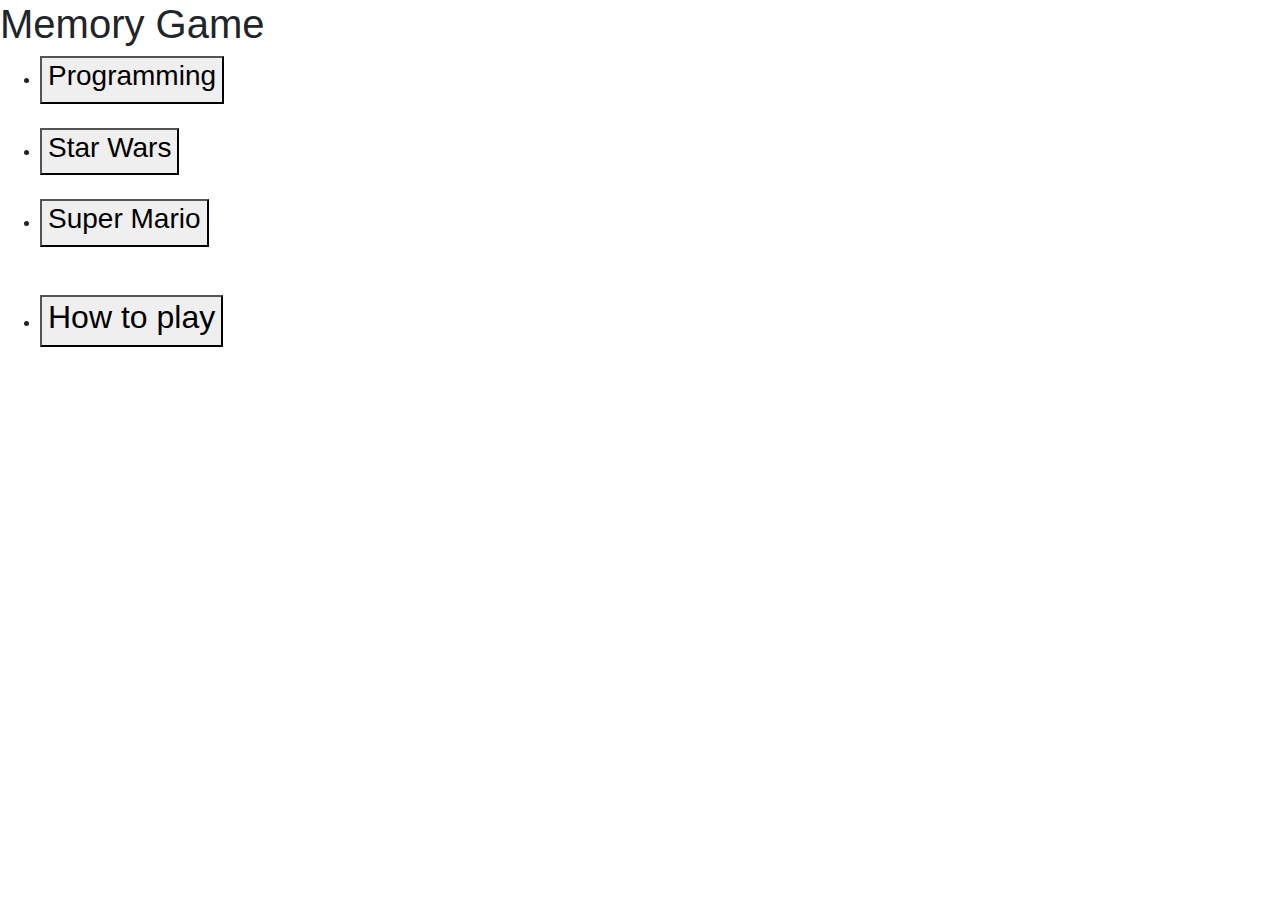
==== index.html @ d0e05aa7 "Create index.html" ====
<!DOCTYPE html>
<html lang="en">
<head>
    <meta charset="UTF-8">
    <meta name="viewport" content="width=device-width, initial-scale=1.0">
    <title>Memory Game </title>
    <link rel="stylesheet" href="https://stackpath.bootstrapcdn.com/bootstrap/4.5.2/css/bootstrap.min.css">
     <link rel="stylesheet" href="C:\Users\mysan\OneDrive\Skrivbord\projektcode\style.css" type="text/css">
     <script src="https://stackpath.bootstrapcdn.com/bootstrap/4.5.2/js/bootstrap.min.js"></script>

</head>
<body id="indexpage">

    <div class="page-header">
            <h1>Memory Game</h1>

        </div>

       
      <ul class="List"> 

         <li><a href="programming.html"><button class="button"><h3>Programming</h3></button></a></li>
         <br>
        <li><a href="starwars.html"><button class="button"><h3>Star Wars</h3></button></a></li>
        <br>
         <li><a href="supermario.html"><button class="button"><h3>Super Mario</h3></button></a></li>
         <br>
         <br>
         <li><a href="howto.html"><button class="button" ><h2>How to play</h2></button></a></li>

     
    </ul>

        </div>

        
<script src="index.js"></script>


</body>
</html>
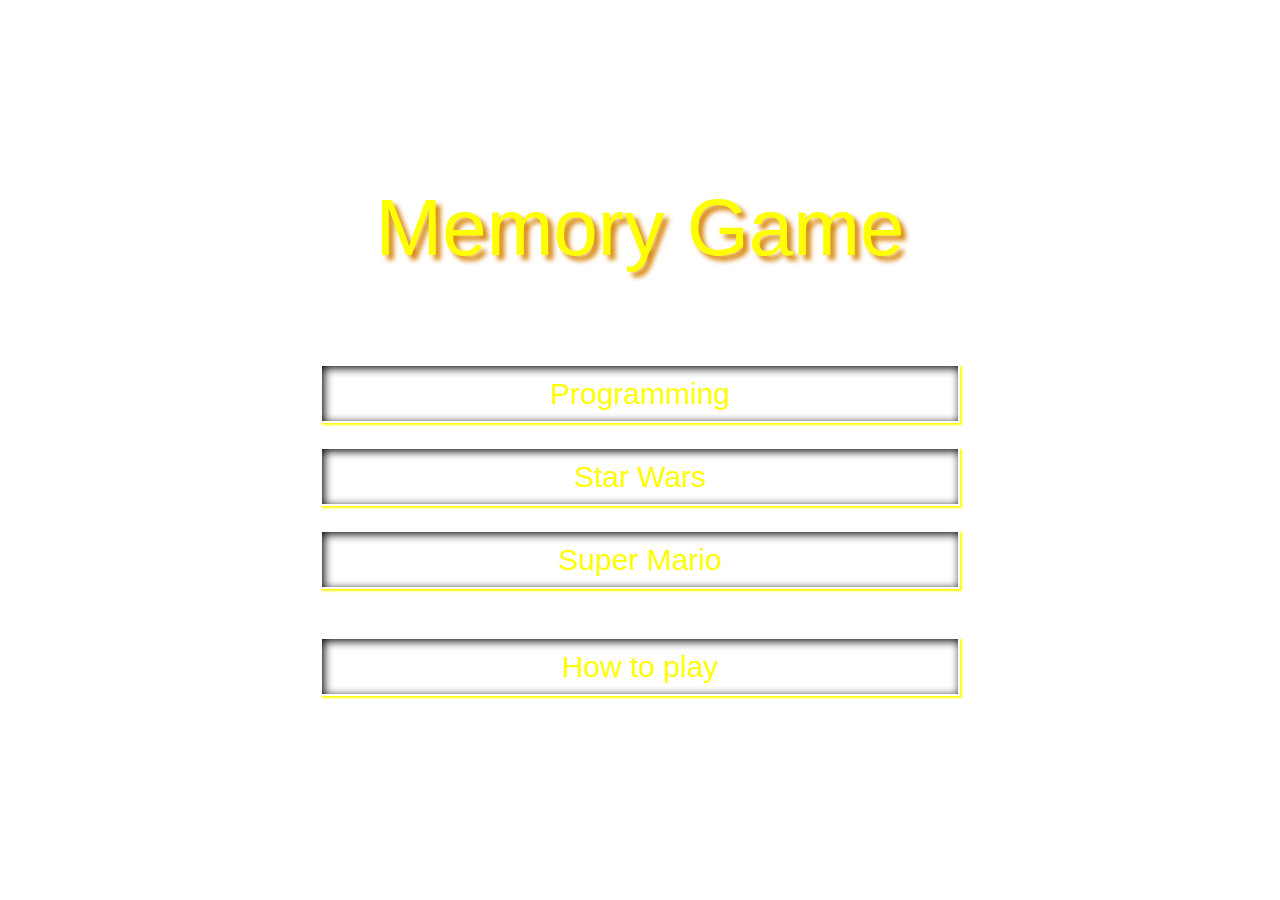
==== commit becc35e1: "Correct errors, rm h3" ====
--- a/index.html
+++ b/index.html
@@ -5,7 +5,7 @@
     <meta name="viewport" content="width=device-width, initial-scale=1.0">
     <title>Memory Game </title>
     <link rel="stylesheet" href="https://stackpath.bootstrapcdn.com/bootstrap/4.5.2/css/bootstrap.min.css">
-     <link rel="stylesheet" href="C:\Users\mysan\OneDrive\Skrivbord\projektcode\style.css" type="text/css">
+     <link rel="stylesheet" href="style.css" type="text/css">
      <script src="https://stackpath.bootstrapcdn.com/bootstrap/4.5.2/js/bootstrap.min.js"></script>
 
 </head>
@@ -19,19 +19,18 @@
        
       <ul class="List"> 
 
-         <li><a href="programming.html"><button class="button"><h3>Programming</h3></button></a></li>
+         <li><a href="programming.html"><button class="button">Programming</button></a></li>
          <br>
-        <li><a href="starwars.html"><button class="button"><h3>Star Wars</h3></button></a></li>
+        <li><a href="starwars.html"><button class="button">Star Wars</button></a></li>
         <br>
-         <li><a href="supermario.html"><button class="button"><h3>Super Mario</h3></button></a></li>
+         <li><a href="supermario.html"><button class="button">Super Mario</button></a></li>
          <br>
          <br>
-         <li><a href="howto.html"><button class="button" ><h2>How to play</h2></button></a></li>
+         <li><a href="howto.html"><button class="button" >How to play</button></a></li>
 
      
     </ul>
 
-        </div>
 
         
 <script src="index.js"></script>
@@ -39,5 +38,3 @@
 
 </body>
 </html>
-
-
--- a/style.css
+++ b/style.css
@@ -0,0 +1,276 @@
+* {
+    padding: 0%;
+    margin: 0%;
+    box-sizing: border-box;
+}
+
+
+body {
+  font-family: sans-serif;
+  height: 80vh;
+
+}
+
+
+
+
+/*------The backgrounds images is set with cover so its adjusts to the pages.----*/
+
+
+#indexpage {
+    background-image: url("https://raw.githubusercontent.com/mysan91/Milestoneproject2/master/images/index/index.jpg");
+    background-size: cover; 
+   
+}
+
+#level1 {
+ background-image: url("https://raw.githubusercontent.com/mysan91/Milestoneproject2/master/images/level1/background.jpg");
+ background-size: cover;
+
+ display: flex;
+  }
+    
+
+  #level2 {
+ background-image: url("https://raw.githubusercontent.com/mysan91/Milestoneproject2/master/images/level2/starwars.jpg");
+ background-size: cover;
+ 
+ display: flex;
+  }
+
+  #level3 {
+    background-image: url("https://raw.githubusercontent.com/mysan91/milestoneprojecttwo/master/images/supermario/wallpaper.png");
+     background-size: cover;
+  
+  }
+
+
+  /*----------------------------Generall for alla pages-----------------------*/ 
+
+ 
+
+  .front-face,
+  .back-face {
+    width: 100%;
+    height: 100%;
+    padding: 20px;
+    position: absolute;
+    border-radius: 5px;
+    background: rgba(37, 127, 211, 0.623);
+    backface-visibility: hidden;
+  
+  }
+  
+  .front-face {
+    transform: rotateY(180deg);
+  }
+
+.content {
+    position: relative;
+    width: 75vw;
+    min-height: 90vh;
+    margin: 0 auto;
+    text-align: center;
+   
+}
+
+
+.header {
+    height: 50px;
+    position: relative;
+}
+
+
+
+.btn-warning {
+    left: 10px;
+    padding:10px;
+    margin-top:10px;
+}
+
+
+  /*----------------------Index page----------------*/
+
+ul {
+    text-align: center;
+}
+
+
+h1 {
+    font-size: 80px;
+     color: yellow;
+     padding: 0;
+     text-align: center;
+     text-shadow: 1px 1px 2px ;
+     font-family: sans-serif;
+     padding: 10px;
+     text-shadow: 5px 5px 5px rgb(216, 133, 9);
+     padding: 80px;
+     margin-top: 100px;
+     width: 100%;
+  
+}
+
+    
+
+h2 {
+  font-size: 25px;
+  color: yellow;
+  font-family: sans-serif;
+  padding: 0;
+  text-align: center;
+  margin-top: 15px;
+  padding: 10px;
+  text-shadow: 5px 5px 5px rgb(216, 133, 9);
+  width: 100%;
+}
+
+h3 {
+
+    font-size: 30px;
+    color: yellow;
+    font-family: sans-serif;
+    padding: 0;
+    text-align: center;
+    margin-top: 15px;
+    padding: 10px;
+    text-shadow: 5px 5px 5px rgb(216, 133, 9);
+}
+
+h4 {
+  font-size: 15px;
+  color: white;
+
+}
+
+/*-----------------The index page button---------------*/
+
+.button {
+  margin: auto;
+  cursor: pointer;
+  position: relative;
+  appearance: none;
+  overflow: hidden;
+  border: 10px;
+  padding: 5px;
+  background-color: transparent;
+  font-size: 30px;
+  color: yellow;
+  transition: 0,5s; 
+  text-align: center;
+  border: 2px solid transparent;
+  -webkit-box-shadow: 2px 2px 2px 0px yellow, inset 2px 2px 10px 0px #000000, 5px 5px 15px 5px rgba(255,139,253,0); 
+  width: 50%;
+
+}
+
+.button:after {
+  background: green;
+  position: absolute;
+  top: 0;
+  left: 0;
+  width: 100%;
+  height: 100%;
+  transform: translateY(100%);
+  transition: 0.5s;
+}
+
+.button:hover {
+  transform: scale(1.6, 1.6);
+  color: black;
+}
+
+.button:hover:after {
+  transform: translateY(0);
+}
+
+
+
+
+/*--------------The memory game cards-----------*/
+
+.memory-game {
+  position: relative;
+  height: 89vh;
+  width: 90%;
+  margin: 5px auto 5px auto;
+  display: flex;
+  flex-wrap: wrap;
+  perspective: 1000px;
+ 
+}
+
+.memory-card {
+  display: flex;
+  margin: 5px;
+  height: calc(20% - 10px);
+  width: calc(16.66% - 10px);
+  border-radius: 5px;
+  position: relative;
+  transform: scale(1);
+  transform-style: preserve-3d;
+  transform: scale(1);
+  transition: transform .5s;
+}
+
+.memory-card:active {
+  transform: scale(0.97);
+  transition: transform .2s;
+}
+
+/*-------Making the card turn 180 degrees when you push on in-----*/ 
+
+.memory-card.flip {
+  transform: rotateY(180deg);
+}
+
+
+  /*----------------------------How to page-----------------------*/ 
+
+.howto {
+    position: relative;
+    width: 70vw;
+    min-height: 90vh;
+    margin: 0 auto;
+    text-align: center;
+        
+}
+
+h5 {
+  font-size: 25px;
+  color: yellow;
+  font-family: sans-serif;   
+   text-align: center;
+}
+
+
+  /*---------------------------- Media for Ipad and ipad pro----------------------*/ 
+
+
+@media (max-width: 1024px) {
+
+    .content {
+        width: 75vw;
+         margin: 5px;
+    }
+}
+
+@media (max-width: 1366px) {
+
+    .content {
+       width: 80vw;
+        margin: 5px
+      
+    }
+}
+
+
+
+
+
+
+
+
+
+
+
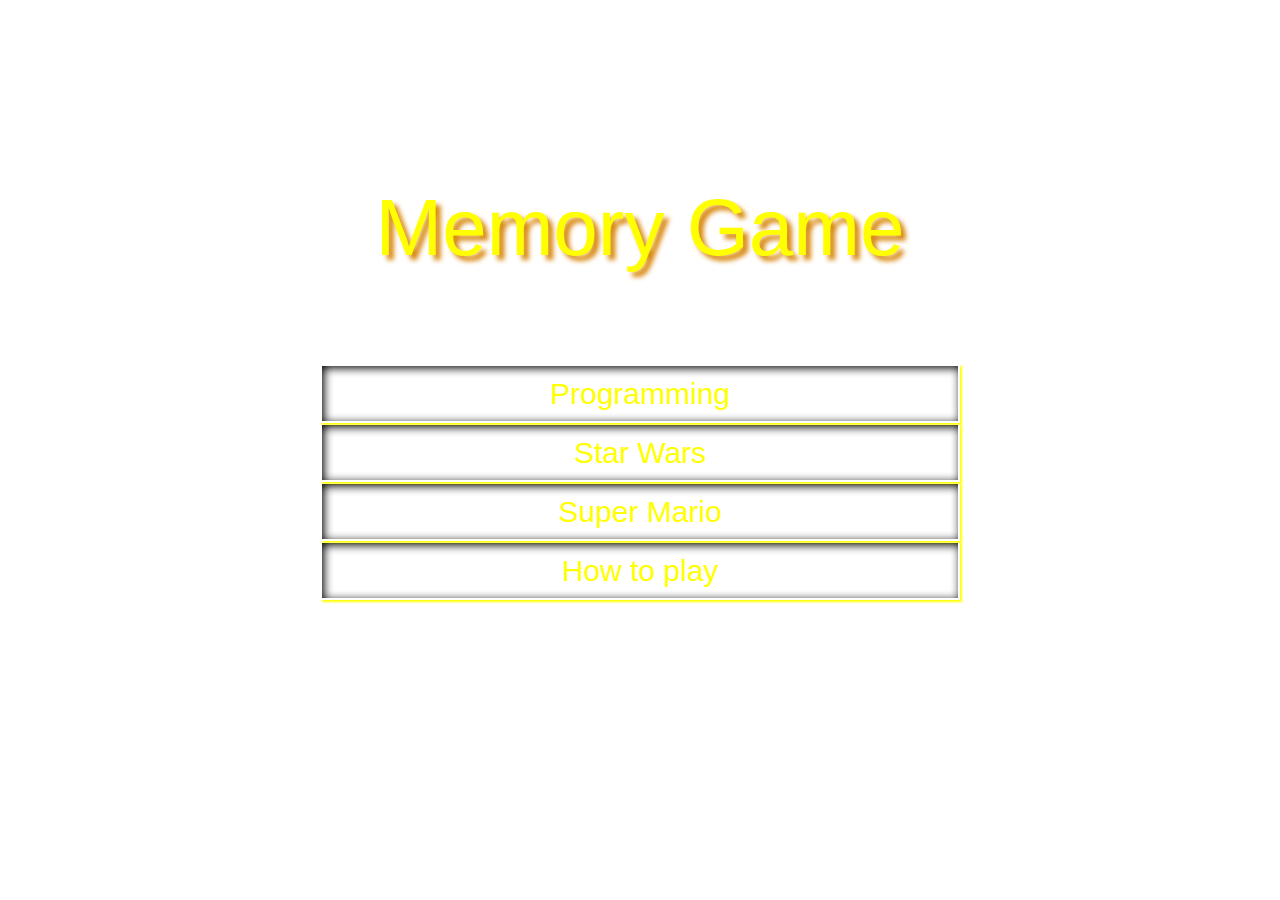
==== commit cdb90738: "Remove BR" ====
--- a/index.html
+++ b/index.html
@@ -20,12 +20,11 @@
       <ul class="List"> 
 
          <li><a href="programming.html"><button class="button">Programming</button></a></li>
-         <br>
+        
         <li><a href="starwars.html"><button class="button">Star Wars</button></a></li>
-        <br>
+   
          <li><a href="supermario.html"><button class="button">Super Mario</button></a></li>
-         <br>
-         <br>
+      
          <li><a href="howto.html"><button class="button" >How to play</button></a></li>
 
      
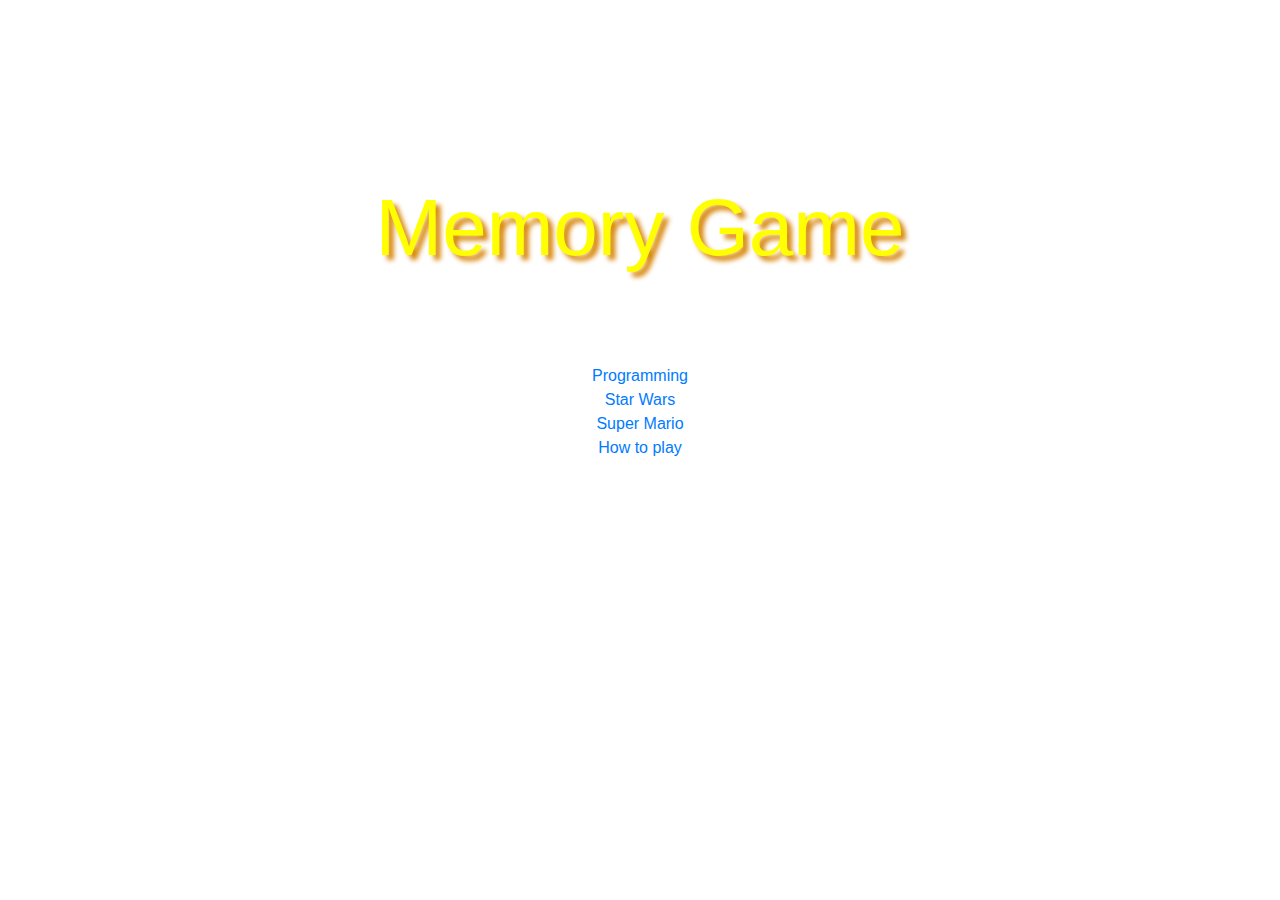
==== commit 5f4e7b6f: "remove the button" ====
--- a/index.html
+++ b/index.html
@@ -19,15 +19,14 @@
        
       <ul class="List"> 
 
-         <li><a href="programming.html"><button class="button">Programming</button></a></li>
+         <li><a href="programming.html">Programming</li>
         
-        <li><a href="starwars.html"><button class="button">Star Wars</button></a></li>
+        <li><a href="starwars.html">Star Wars</a></li>
    
-         <li><a href="supermario.html"><button class="button">Super Mario</button></a></li>
+         <li><a href="supermario.html">Super Mario</a></li>
       
-         <li><a href="howto.html"><button class="button" >How to play</button></a></li>
+         <li><a href="howto.html">How to play</a></li>
 
-     
     </ul>
 
 
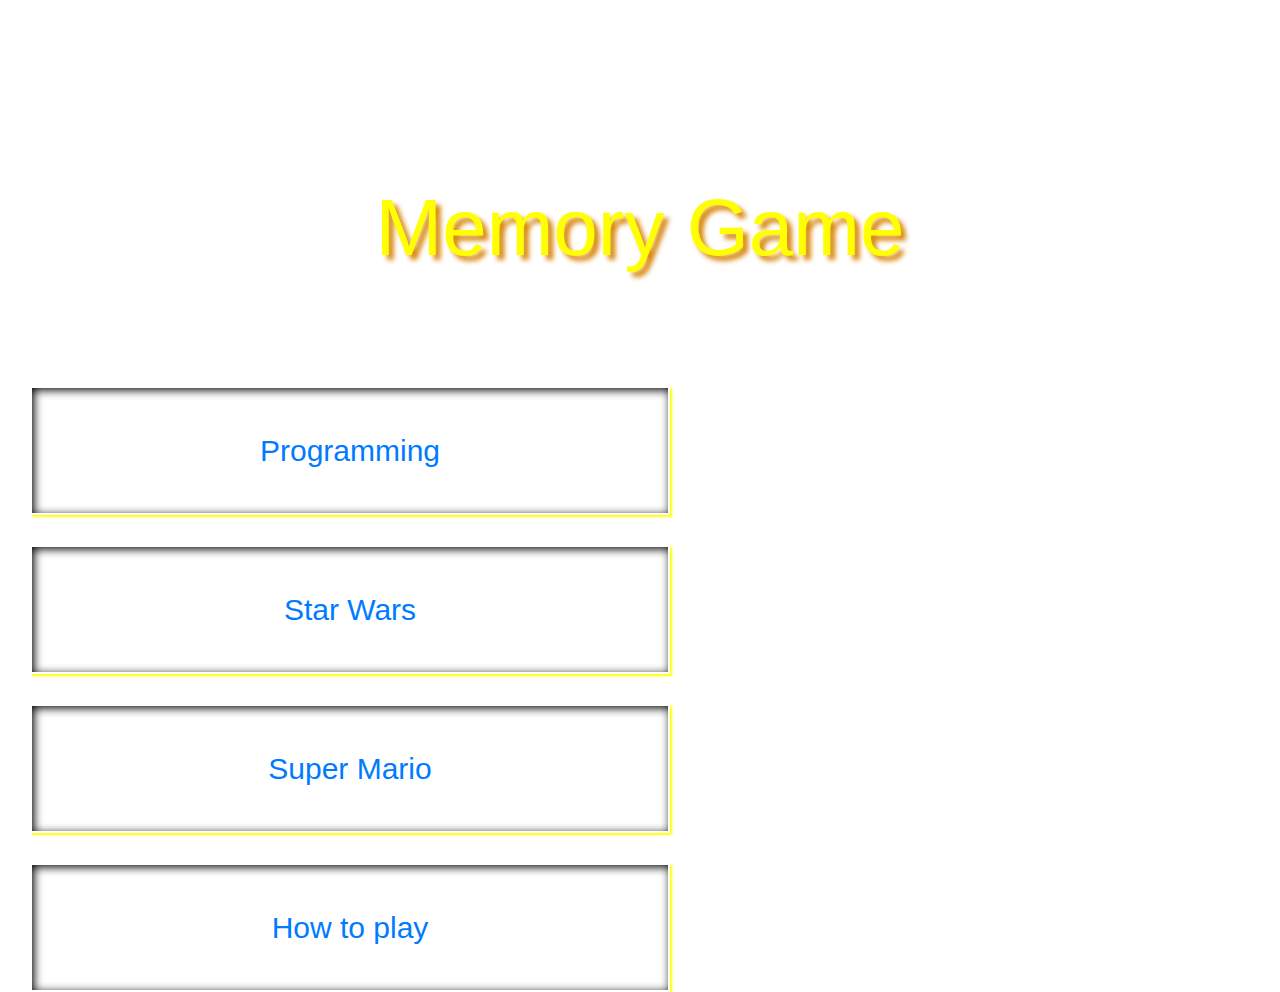
==== commit 0973ebcb: "Update index.html" ====
--- a/index.html
+++ b/index.html
@@ -19,7 +19,7 @@
        
       <ul class="List"> 
 
-         <li><a href="programming.html">Programming</li>
+         <li><a href="programming.html">Programming</a></li>
         
         <li><a href="starwars.html">Star Wars</a></li>
    
--- a/style.css
+++ b/style.css
@@ -125,34 +125,18 @@
   width: 100%;
 }
 
-h3 {
-
-    font-size: 30px;
-    color: yellow;
-    font-family: sans-serif;
-    padding: 0;
-    text-align: center;
-    margin-top: 15px;
-    padding: 10px;
-    text-shadow: 5px 5px 5px rgb(216, 133, 9);
-}
-
-h4 {
-  font-size: 15px;
-  color: white;
-
-}
+
 
 /*-----------------The index page button---------------*/
 
-.button {
-  margin: auto;
+li {
+  margin: 30px;
   cursor: pointer;
   position: relative;
   appearance: none;
   overflow: hidden;
-  border: 10px;
-  padding: 5px;
+  border: 40px;
+  padding: 40px;
   background-color: transparent;
   font-size: 30px;
   color: yellow;
@@ -164,8 +148,8 @@
 
 }
 
-.button:after {
-  background: green;
+a:after {
+  background: red;
   position: absolute;
   top: 0;
   left: 0;
@@ -175,14 +159,11 @@
   transition: 0.5s;
 }
 
-.button:hover {
-  transform: scale(1.6, 1.6);
-  color: black;
-}
-
-.button:hover:after {
-  transform: translateY(0);
-}
+a:hover {
+  transform: scale(2.6, 2.6);
+  color: yellow;
+}
+
 
 
 
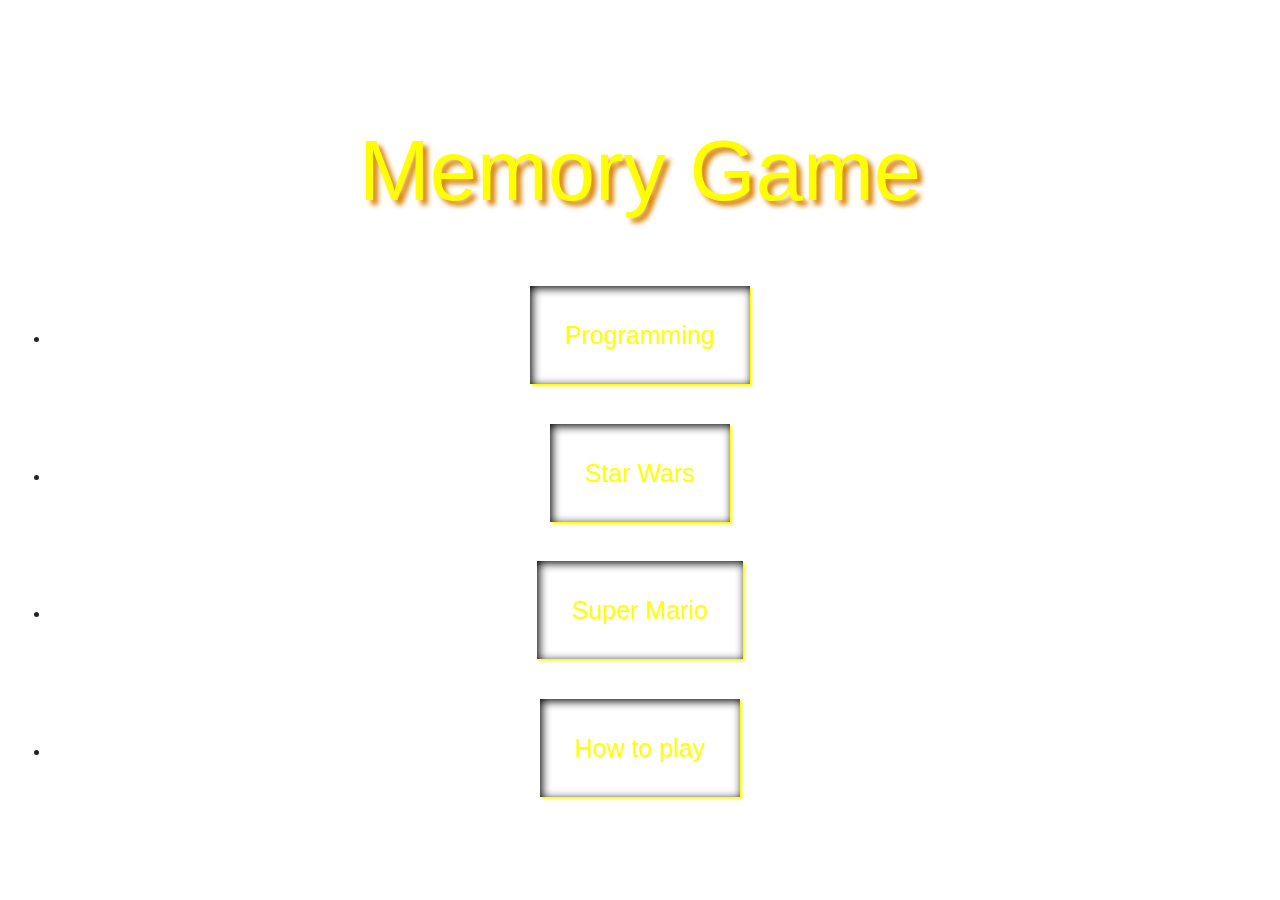
==== commit 7bb5470b: "adding assets links" ====
--- a/index.html
+++ b/index.html
@@ -5,7 +5,7 @@
     <meta name="viewport" content="width=device-width, initial-scale=1.0">
     <title>Memory Game </title>
     <link rel="stylesheet" href="https://stackpath.bootstrapcdn.com/bootstrap/4.5.2/css/bootstrap.min.css">
-     <link rel="stylesheet" href="style.css" type="text/css">
+     <link rel="stylesheet" href="assets/style.css" type="text/css">
      <script src="https://stackpath.bootstrapcdn.com/bootstrap/4.5.2/js/bootstrap.min.js"></script>
 
 </head>
@@ -31,7 +31,7 @@
 
 
         
-<script src="index.js"></script>
+<script src="assets/index.js"></script>
 
 
 </body>
--- a/assets/style.css
+++ b/assets/style.css
@@ -0,0 +1,288 @@
+* {
+    padding: 0%;
+    margin: 0%;
+    box-sizing: border-box;
+}
+
+
+body {
+  font-family: sans-serif;
+  height: 80vh;
+
+}
+
+
+
+
+/*------The backgrounds images is set with cover so its adjusts to the pages.----*/
+
+
+#indexpage {
+    background-image: url("https://raw.githubusercontent.com/mysan91/Milestoneproject2/master/images/index/index.jpg");
+    background-size: cover; 
+   
+}
+
+#level1 {
+ background-image: url("https://raw.githubusercontent.com/mysan91/Milestoneproject2/master/images/level1/background.jpg");
+ background-size: cover;
+
+
+
+ display: flex;
+  }
+    
+
+  #level2 {
+ background-image: url("https://raw.githubusercontent.com/mysan91/Milestoneproject2/master/images/level2/starwars.jpg");
+ background-size: cover;
+ 
+ display: flex;
+  }
+
+  #level3 {
+    background-image: url("https://raw.githubusercontent.com/mysan91/milestoneprojecttwo/master/images/supermario/wallpaper.png");
+     background-size: cover;
+  
+  }
+
+
+  /*----------------------------Generall for alla pages-----------------------*/ 
+
+ 
+
+  .front-face,
+  .back-face {
+    width: 100%;
+    height: 100%;
+    padding: 15px;
+    position: absolute;
+    border-radius: 5px;
+    background: rgba(37, 127, 211, 0.623);
+    backface-visibility: hidden;
+  
+  }
+  
+  .front-face {
+    transform: rotateY(180deg);
+  }
+
+.content {
+    position: relative;
+    width: 90vw;
+    margin: 0 auto;
+    text-align: center;
+   
+}
+
+
+.header {
+    height: 50px;
+    position: relative;
+}
+
+
+
+.btn-warning {
+    left: 10px;
+    padding:10px;
+    margin-top:10px;
+}
+
+
+  /*----------------------Index page----------------*/
+
+
+h1 {
+     color: yellow;
+     text-align: center;
+     text-shadow: 1px 1px 2px ;
+     font-size: 85px;
+     font-family: sans-serif;
+     padding: 5px;
+     text-shadow: 5px 5px 5px rgb(216, 133, 9);
+     padding: 20px;
+     margin-top: 100px;
+     
+  
+}
+
+
+ul {
+text-align: center;
+}
+
+
+li {
+
+    padding: 25px;
+    margin: 50px;
+
+}
+
+
+ a {
+  cursor: pointer;
+  position: relative;
+  border: 70px;
+  padding: 35px;
+  background-color: transparent;
+  font-size: 25px;
+  color: yellow;
+  text-align: center;
+  -webkit-box-shadow: 2px 2px 2px 0px yellow, inset 2px 2px 10px 0px #000000, 5px 5px 15px 5px rgba(255,139,253,0); 
+ 
+}
+
+
+a:hover {
+  transform: scale(1.6, 1.6);
+  color: white;
+}
+
+
+
+/*--------------The memory game cards-----------*/
+
+.memory-game {
+    position: relative;
+    height: 89vh;
+    width: 100vh;
+    margin: 5px auto 5px auto;
+    display: flex;
+    flex-wrap: wrap;
+    perspective: 1000px;
+   
+  }
+  
+  .memory-card {
+    display: flex;
+    margin: 5px;
+    height: calc(20% - 10px);
+    width: calc(16.66% - 10px);
+    border-radius: 5px;
+    position: relative;
+    transform: scale(1);
+    transform-style: preserve-3d;
+    transform: scale(1);
+    transition: transform .5s;
+  }
+  
+  .memory-card:active {
+    transform: scale(0.97);
+    transition: transform .2s;
+  }
+  
+  /*-------Making the card turn 180 degrees when you push on in-----*/ 
+  
+  .memory-card.flip {
+    transform: rotateY(180deg);
+  }
+  
+  
+    /*----------------------------How to page-----------------------*/ 
+  
+  .howto {
+      position: relative;
+      width: 70vw;
+      min-height: 90vh;
+      margin: 0 auto;
+      text-align: center;
+          
+  }
+  
+  h5 {
+    font-size: 15px;
+    color: yellow;
+    font-family: sans-serif;   
+     text-align: center;
+  }
+  
+  
+h2 {
+    color: yellow;
+    text-align: center;
+    text-shadow: 1px 1px 2px ;
+    font-size: 60px;
+    font-family: sans-serif;
+    padding: 5px;
+    text-shadow: 5px 5px 5px rgb(216, 133, 9);
+    padding: 20px;
+    margin-top: 100px;
+    
+ 
+}
+
+
+ 
+    /*----------------------------Media screen iphone 6/7/8----------------------*/ 
+
+@media screen and (max-width: 600px) {
+    .list a {
+      float: none;
+      width: 100%;
+    }
+
+    h1 {
+        width: 100%;
+        float: none;
+    }
+
+    .content {
+        margin-top: 10vw;
+        width: 150vw;
+        
+    }
+
+    .memory-game {
+        height: 100vw;
+        width: 100vw;
+    }
+
+}
+
+/*----------------------------Media screen iphone Iphone X---------------------*/ 
+@media screen and (max-width: 850px) {
+    .list a {
+        float: none;
+        width: 50%;
+      }
+  
+      .content {
+          margin-top: 15vw;
+          width: 150vw;
+          
+      }
+  
+      .memory-game {
+          height: 120vw;
+          width: 120vw;
+      }
+
+  }
+
+/*----------------------------Ipad--------------------*/ 
+
+@media (max-width: 1024px) {
+   
+      .content {
+          margin-top: 5vw;
+          width: 200vw;
+          
+      }
+  
+      .memory-game {
+          height: 90vw;
+          width: 90vw;
+      }
+  
+  }
+
+
+
+
+
+
+
+
+
